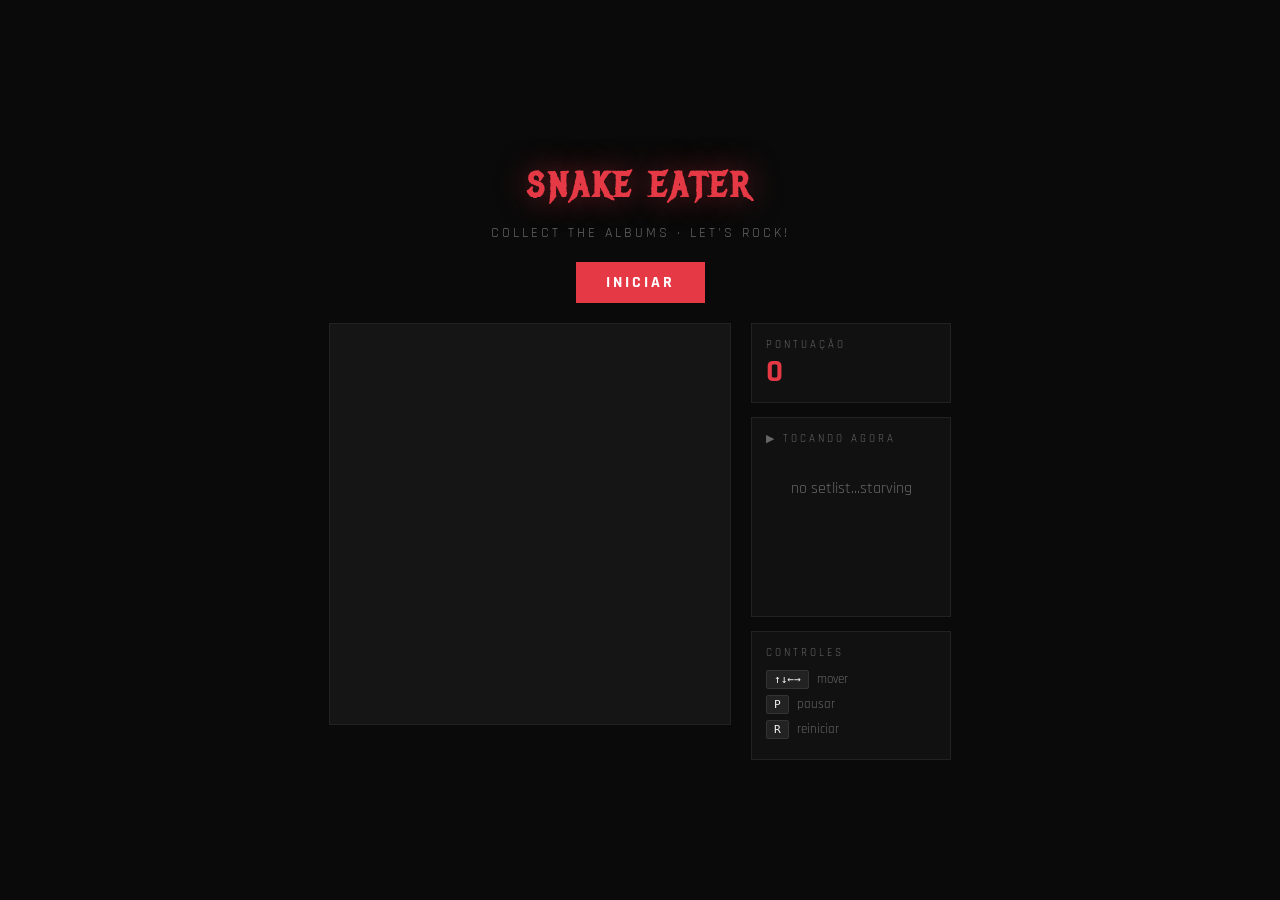
==== index.html @ f07abaaa "rename to index.html" ====
<!DOCTYPE html>
<html lang="pt-BR">
<head>
    <meta charset="UTF-8">
    <meta name="viewport" content="width=device-width, initial-scale=1.0">
    <title>Snake Eater</title>
    <link href="https://fonts.googleapis.com/css2?family=Metal+Mania&family=Rajdhani:wght@400;600;700&display=swap" rel="stylesheet">
    <style>

        :root {

            --bg: #0a0a0a;
            --accent: #e63946;
            --accent2: #ff6b35;
            --text: #f0f0f0;
            --muted: #666666;

        }

        body {

            background: var(--bg);
            color: var(--text);
            font-family: 'Rajdhani', sans-serif;
            min-height: 100vh;
            display: flex;
            flex-direction: column;
            align-items: center;
            justify-content: center;
            margin: 0;

        }

        h1 {

            font-family: 'Metal Mania', cursive;
            font-size: 2.2rem;
            letter-spacing: 4px;
            color: var(--accent);
            text-shadow: 0 0 30px rgba(230, 57, 70, 0.5);
            margin-bottom: 4px;

        }

        p {

            font-size: 0.85rem;
            letter-spacing: 3px;
            color: var(--muted);
            text-transform: uppercase;
            margin-bottom: 20px;

        }

        #gameCanvas {

            border: 1px solid #222222;
            background: #151515;

        }

        .game-wrapper {

            display: flex;
            gap: 20px;
            align-items: flex-start;

        }

        .side-panel {

            width: 200px;
            display: flex;
            flex-direction: column;
            gap: 14px;

        }

        .score-box {

            border: 1px solid #222222;
            padding: 14px;
            background: #111111;

        }

        .score-label {

            font-size: 0.7rem;
            letter-spacing: 3px;
            color: var(--muted);
            text-transform: uppercase;
            margin-bottom: 4px;

        }

        .score-value {

            font-size: 2rem;
            font-weight: 700;
            color: var(--accent);
            line-height: 1;

        }

        .now-playing {

            border: 1px solid #222222;
            background: #111111;
            padding: 14px;
            min-height: 120px;

        }

        .now-playing-label {

            font-size: 0.7rem;
            letter-spacing: 3px;
            color: var(--muted);
            text-transform: uppercase;
            margin-bottom: 10px;

        }

        #idleText {

            font-size: 1rem;
            color: var(--muted);
            text-align: center;
            padding-top: 20px;
            line-height: 1.6;

        }

        .album-display {

            display: flex;
            flex-direction: column;
            align-items: center;
            gap: 8px;
            opacity: 0;
            transition: opacity 0.4s;

        }

        .album-display.visible {

            opacity: 1;

        }

        .album-cover-display {

            width: 80px;
            height: 80px;
            object-fit: cover;
            border: 2px solid var(--accent);
            box-shadow: 0 0 20px rgba(230, 57, 70, 0.4);

        }

        .album-song {

            font-size: 0.8rem;
            font-weight: 700;
            text-align: center;
            color: var(--text);
            line-height: 1.3;

        }

        .album-band {

            font-size: 0.7rem;
            color: var(--accent2);
            text-align: center;
            letter-spacing: 1px;

        }

        .controls-box {

            border: 1px solid #222222;
            padding: 14px;
            background: #111111;

        }

        .controls-label {

            font-size: 0.7rem;
            letter-spacing: 3px;
            color: var(--muted);
            text-transform: uppercase;
            margin-bottom: 10px;

        }

        .key-hint {

            font-size: 0.8rem;
            color: var(--muted);
            margin-bottom: 6px;
            display: flex;
            align-items: center;
            gap: 8px;

        }

        .key {

            background: #222222;
            border: 1px solid #333333;
            padding: 2px 7px;
            font-size: 0.7rem;
            font-family: monospace;
            color: var(--text);
            border-radius: 2px;

        }

        button {

            background: var(--accent);
            color: #ffffff;
            border: none;
            padding: 10px 30px;
            font-family: 'Rajdhani', sans-serif;
            font-size: 1rem;
            font-weight: 700;
            letter-spacing: 3px;
            text-transform: uppercase;
            cursor: pointer;
            margin-bottom: 20px;

        }

        button:hover {

            background: var(--accent2);

        }

    </style>
    
</head>

<body>

    <h1>SNAKE EATER</h1>
    <p>Collect the albums · Let's Rock!</p>
    <button onclick="startGame()">INICIAR</button>

    <div class="game-wrapper">
        <canvas id="gameCanvas" width="400" height="400"></canvas>

        <div class="side-panel">

            <div class="score-box">
                <div class="score-label">Pontuação</div>
                <div class="score-value" id="scoreDisplay">0</div>
            </div>

            <div class="now-playing">
                <div class="now-playing-label">▶ Tocando agora</div>
                <div id="idleText">no setlist...starving</div>
                <div class="album-display" id="albumDisplay">
                    <img class="album-cover-display" id="albumCoverDisplay" src="" alt="">
                    <div class="album-song" id="albumSongDisplay"></div>
                    <div class="album-band" id="albumBandDisplay"></div>
                </div>
            </div>

            <div class="controls-box">
                <div class="controls-label">Controles</div>
                <div class="key-hint"><span class="key">↑↓←→</span> mover</div>
                <div class="key-hint"><span class="key">P</span> pausar</div>
                <div class="key-hint"><span class="key">R</span> reiniciar</div>
            </div>

        </div>

    </div>

    <script>

        const canvas = document.getElementById('gameCanvas');
        const ctx = canvas.getContext('2d');
        const scoreDisplay = document.getElementById('scoreDisplay');
        const albumDisplay = document.getElementById('albumDisplay');
        const albumCoverDisplay = document.getElementById('albumCoverDisplay');
        const albumSongDisplay = document.getElementById('albumSongDisplay');
        const albumBandDisplay = document.getElementById('albumBandDisplay');
        const idleText = document.getElementById('idleText');
        const CELL = 20;
        const COLS = 20;
        const ROWS = 20;
        const SONGS = [


            { song: "Marmalade", band: "System of a Down", cover: "covers/soad.webp", audio: "audio/soad.mp3" },
            { song: "Spirit Crusher", band: "Death", cover: "covers/death.webp", audio: "audio/death.mp3" },
            { song: "Onedari Daisakusen", band: "BABYMETAL", cover: "covers/babymetal.webp", audio: "audio/babymetal.mp3" },
            { song: "Snuff", band: "Slipknot", cover: "covers/slipknot.webp", audio: "audio/slipknot.mp3" },
            { song: "Comfortable Liar", band: "Chevelle", cover: "covers/chevelle.webp", audio: "audio/chevelle.mp3" },
            { song: "Walk", band: "Pantera", cover: "covers/pantera.webp", audio: "audio/pantera.mp3" },
            { song: "You Know You're Right", band: "Nirvana", cover: "covers/nirvana.webp", audio: "audio/nirvana.mp3" },
            { song: "Creep", band: "Radiohead", cover: "covers/radiohead.webp", audio: "audio/radiohead.mp3" },
            { song: "Come Out and Play", band: "The Offspring", cover: "covers/offspring.webp", audio: "audio/offspring.mp3" },
            { song: "Black", band: "Pearl Jam", cover: "covers/pearljam.webp", audio: "audio/pearljam.mp3" },
            { song: "Soul of Cinder", band: "Dark Souls 3", cover: "covers/darksouls.webp", audio: "audio/soulofcinder.mp3" },
            { song: "Flock Off", band: "Devil May Cry 1", cover: "covers/dmc.webp", audio: "audio/flockoff.mp3" }

        ];

        const imagesCache = {};
        SONGS.forEach(s => {
            const img = new Image();
            img.crossOrigin = 'anonymous';
            img.src = s.cover;
            imagesCache[s.song] = img;
        });

        let snake;
        let dir;
        let nextDir;
        let food;
        let score;
        let gameLoop;
        let paused;
        let started;
        let dead;
        let songQueue;
        let currentAudio = null;

        function playAudio(src) {

            if (currentAudio) {
                currentAudio.pause();
                currentAudio.currentTime = 0;
            }

            currentAudio = new Audio(src);
            currentAudio.volume = 0.5;
            currentAudio.play();

        }

        function stopAudio() {

            if (currentAudio) {
                currentAudio.pause();
                currentAudio.currentTime = 0;
                currentAudio = null;
            }

        }

        function initState() {

            snake = [
                { x: 10, y: 10 },
                { x: 9, y: 10 },
                { x: 8, y: 10 }
            ];
            dir = { x: 1, y: 0 };
            nextDir = { x: 1, y: 0 };
            score = 0;
            paused = false;
            dead = false;
            started = false;
            songQueue = [...SONGS].sort(() => Math.random() - 0.5);
            scoreDisplay.textContent = '0';
            idleText.style.display = 'block';
            albumDisplay.classList.remove('visible');
            placeFood();

        }

        function placeFood() {

            let pos;
            do {
                pos = {
                    x: Math.floor(Math.random() * COLS),
                    y: Math.floor(Math.random() * ROWS)
                };
            } while (snake.some(s => s.x === pos.x && s.y === pos.y));

            if (songQueue.length === 0) {
                songQueue = [...SONGS].sort(() => Math.random() - 0.5);
            }

            food = { ...pos, songData: songQueue.pop() };

        }

        function draw() {

            ctx.clearRect(0, 0, canvas.width, canvas.height);
            ctx.shadowBlur = 0;
            ctx.strokeStyle = '#1a1a1a';
            ctx.lineWidth = 0.5;

            for (let x = 0; x <= COLS; x++) {
                ctx.beginPath();
                ctx.moveTo(x * CELL, 0);
                ctx.lineTo(x * CELL, canvas.height);
                ctx.stroke();
            }

            for (let y = 0; y <= ROWS; y++) {
                ctx.beginPath();
                ctx.moveTo(0, y * CELL);
                ctx.lineTo(canvas.width, y * CELL);
                ctx.stroke();
            }

            if (food) {

                const img = imagesCache[food.songData.song];
                const fx = food.x * CELL;
                const fy = food.y * CELL;

                if (img && img.complete && img.naturalWidth > 0) {
                    ctx.drawImage(img, fx + 1, fy + 1, CELL - 2, CELL - 2);
                }

                ctx.strokeStyle = '#e63946';
                ctx.lineWidth = 1.5;
                ctx.strokeRect(fx + 1, fy + 1, CELL - 2, CELL - 2);

            }

                ctx.shadowBlur = 0;
                ctx.strokeStyle = '#1a1a1a';

                snake.forEach((seg, i) => {

                const sx = seg.x * CELL;
                const sy = seg.y * CELL;
                const isHead = i === 0;

                if (isHead) {
                    ctx.fillStyle = '#ff6b35';
                } else {
                    ctx.fillStyle = `rgba(180, 30, 40, ${Math.max(0.3, 1 - i * 0.04)})`;
                }

                ctx.fillRect(sx + 2, sy + 2, CELL - 4, CELL - 4);

            });

            if (dead) {

                ctx.fillStyle = 'rgba(0, 0, 0, 0.75)';
                ctx.fillRect(0, 0, canvas.width, canvas.height);

                ctx.fillStyle = '#e63946';
                ctx.font = "bold 28px 'Metal Mania', cursive";
                ctx.textAlign = 'center';
                ctx.fillText('GAME OVER', canvas.width / 2, canvas.height / 2 - 20);

                ctx.fillStyle = '#666666';
                ctx.font = "16px 'Rajdhani', sans-serif";
                ctx.fillText(`pontos: ${score}`, canvas.width / 2, canvas.height / 2 + 15);

                ctx.fillStyle = '#444444';
                ctx.font = "13px 'Rajdhani', sans-serif";
                ctx.fillText('pressione R para reiniciar', canvas.width / 2, canvas.height / 2 + 40);

                ctx.textAlign = 'left';

            }

        }

        function tick() {

            if (paused || dead) return;

            dir = { ...nextDir };

            const head = {
                x: snake[0].x + dir.x,
                y: snake[0].y + dir.y
            };

            if (head.x < 0 || head.x >= COLS || head.y < 0 || head.y >= ROWS) {
                endGame();
                return;
            }

            if (snake.some(s => s.x === head.x && s.y === head.y)) {
                endGame();
                return;
            }

            snake.unshift(head);

            if (head.x === food.x && head.y === food.y) {
                score += 10;
                scoreDisplay.textContent = score;
                collect(food.songData);
                placeFood();
            } else {
                snake.pop();
            }

            draw();

        }

        function collect(songData) {

            idleText.style.display = 'none';
            albumCoverDisplay.src = songData.cover;
            albumSongDisplay.textContent = songData.song;
            albumBandDisplay.textContent = songData.band;
            albumDisplay.classList.remove('visible');
            setTimeout(() => {
                albumDisplay.classList.add('visible');
            }, 100);
            playAudio(songData.audio);

        }

        function endGame() {

            dead = true;
            clearInterval(gameLoop);
            stopAudio();
            draw();

        }


        function startGame() {

            initState();
            started = true;
            if (gameLoop) clearInterval(gameLoop);
            gameLoop = setInterval(tick, 140);
            draw();

        }

        document.addEventListener('keydown', e => {
            switch (e.key) {
                case 'ArrowUp': if (dir.y !== 1) nextDir = { x: 0, y: -1 }; break;
                case 'ArrowDown': if (dir.y !== -1) nextDir = { x: 0, y: 1 }; break;
                case 'ArrowLeft': if (dir.x !== 1) nextDir = { x: -1, y: 0 }; break;
                case 'ArrowRight': if (dir.x !== -1) nextDir = { x: 1, y: 0 }; break;
                case 'p': case 'P':
                    if (started && !dead) paused = !paused;
                    break;
                case 'r': case 'R':
                    startGame();
                    break;
            }
        });

    </script>

</body>
</html>
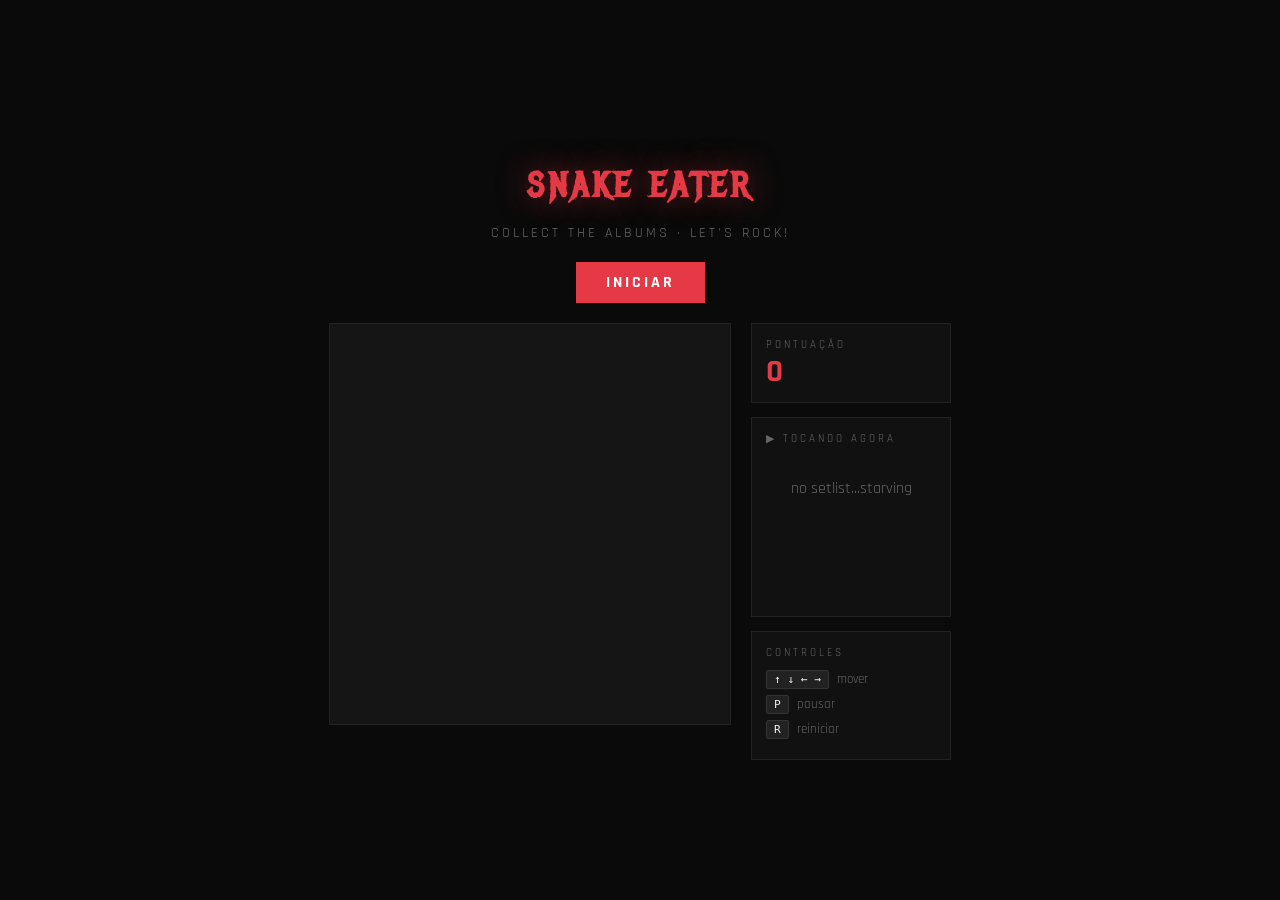
==== commit 64be9b2b: "improving clarity on controls instructions" ====
--- a/index.html
+++ b/index.html
@@ -273,7 +273,7 @@
 
             <div class="controls-box">
                 <div class="controls-label">Controles</div>
-                <div class="key-hint"><span class="key">↑↓←→</span> mover</div>
+                <div class="key-hint"><span class="key">↑ ↓ ← →</span> mover</div>
                 <div class="key-hint"><span class="key">P</span> pausar</div>
                 <div class="key-hint"><span class="key">R</span> reiniciar</div>
             </div>
@@ -297,7 +297,6 @@
         const ROWS = 20;
         const SONGS = [
 
-
             { song: "Marmalade", band: "System of a Down", cover: "covers/soad.webp", audio: "audio/soad.mp3" },
             { song: "Spirit Crusher", band: "Death", cover: "covers/death.webp", audio: "audio/death.mp3" },
             { song: "Onedari Daisakusen", band: "BABYMETAL", cover: "covers/babymetal.webp", audio: "audio/babymetal.mp3" },
@@ -309,7 +308,10 @@
             { song: "Come Out and Play", band: "The Offspring", cover: "covers/offspring.webp", audio: "audio/offspring.mp3" },
             { song: "Black", band: "Pearl Jam", cover: "covers/pearljam.webp", audio: "audio/pearljam.mp3" },
             { song: "Soul of Cinder", band: "Dark Souls 3", cover: "covers/darksouls.webp", audio: "audio/soulofcinder.mp3" },
-            { song: "Flock Off", band: "Devil May Cry 1", cover: "covers/dmc.webp", audio: "audio/flockoff.mp3" }
+            { song: "Flock Off", band: "Devil May Cry 1", cover: "covers/dmc.webp", audio: "audio/flockoff.mp3" },
+            { song: "Black Catcher", band: "Vickeblanka", cover: "covers/blackcatcher.webp", audio: "audio/blackcatcher.mp3" },
+            { song: "When the Sun Hits", band: "Slowdive", cover: "covers/slowdive.webp", audio: "audio/slowdive.mp3" },
+            { song: "Brianstorm", band: "Arctic Monkeys", cover: "covers/arcticmonkeys.webp", audio: "audio/brainstorm.mp3" }
 
         ];
 
